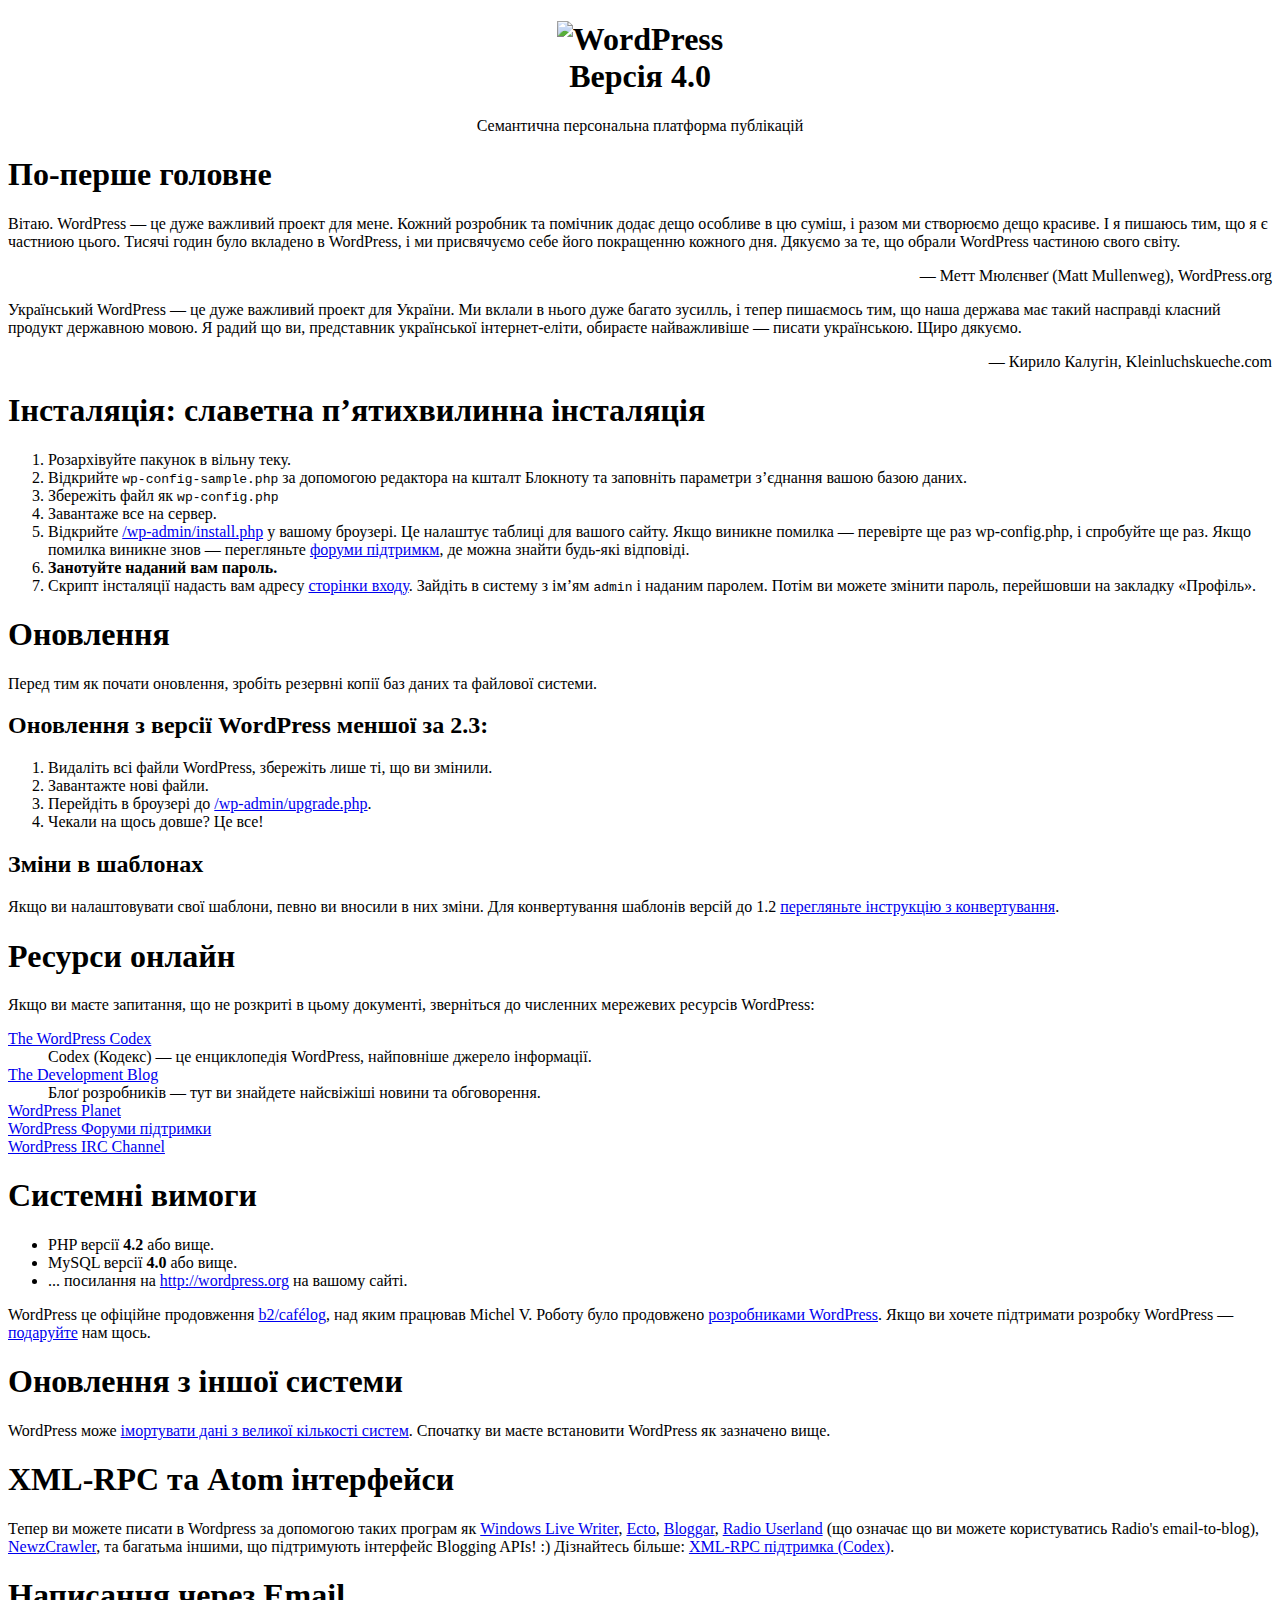
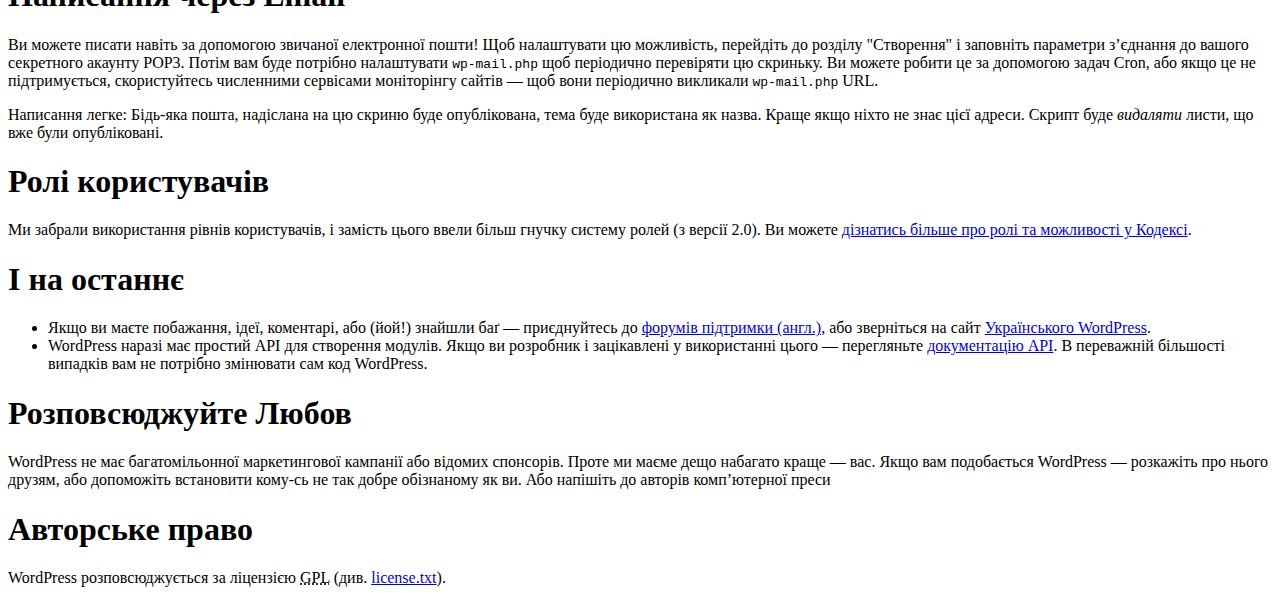
==== readme.html @ 7201b9a2 "tdmu version commit" ====
﻿<!DOCTYPE html PUBLIC "-//W3C//DTD XHTML 1.0 Strict//EN" "http://www.w3.org/TR/xhtml1/DTD/xhtml1-strict.dtd">
<html xmlns="http://www.w3.org/1999/xhtml">
<head>
	<title>WordPress &rsaquo; ReadMe</title>
	<meta http-equiv="Content-Type" content="text/html; charset=utf-8" />
	<link rel="stylesheet" href="wp-admin/css/install.css" type="text/css" />
</head>
<body>
<h1 id="logo" style="text-align: center">
	<img alt="WordPress" src="wp-admin/images/wordpress-logo.png" />
	<br /> Версія 4.0
</h1>
<p style="text-align: center">Семантична персональна платформа публікацій</p>

<h1>По-перше головне</h1>
<p>Вітаю. WordPress — це дуже важливий проект для мене. Кожний розробник та помічник додає дещо особливе в цю суміш, і разом ми створюємо дещо красиве. І я пишаюсь тим, що я є частниою цього. Тисячі годин було вкладено в  WordPress, і ми присвячуємо себе його покращенню кожного дня. Дякуємо за те, що обрали WordPress частиною свого світу.</p>
<p style="text-align: right;">&#8212; Метт Мюлєнвеґ (Matt Mullenweg), WordPress.org</p>

<p>Український WordPress — це дуже важливий проект для України. Ми вклали в нього дуже багато зусилль, і тепер пишаємось тим, що наша держава має такий насправді класний продукт державною мовою. Я радий що ви, представник української інтернет-еліти, обираєте найважливіше — писати українською. Щиро дякуємо.</p>
<p style="text-align: right;">&#8212; Кирило Калугін, Kleinluchskueche.com</p>

<h1>Інсталяція: славетна п’ятихвилинна інсталяція</h1>
<ol>
	<li>Розархівуйте пакунок в вільну теку.</li>
	<li>Відкрийте <code>wp-config-sample.php</code> за допомогою редактора на кшталт Блокноту та заповніть параметри з’єднання вашою базою даних.</li>
	<li>Збережіть файл як <code>wp-config.php</code></li>
	<li>Завантаже все на сервер.</li>
	<li>Відкрийте <span class="file"><a href="wp-admin/install.php">/wp-admin/install.php</a></span> у вашому броузері. Це налаштує таблиці для вашого сайту. Якщо виникне помилка — перевірте ще раз <span class="file">wp-config.php</span>, і спробуйте ще раз. Якщо помилка виникне знов — перегляньте <a href="http://wordpress.org/support/">форуми підтримкм</a>, де можна знайти будь-які відповіді.</li>
	<li><strong>Занотуйте наданий вам пароль.</strong></li>
	<li>Скрипт інсталяції надасть вам адресу <a href="wp-login.php">сторінки входу</a>. Зайдіть в систему з ім’ям <code>admin</code> і наданим паролем. Потім ви можете змінити пароль, перейшовши на закладку «Профіль».</li>
</ol>

<h1>Оновлення</h1>
<p>Перед тим як почати оновлення, зробіть резервні копії баз даних та файлової системи.</p>
<h2>Оновлення з версії WordPress меншої за 2.3:</h2>
<ol>
	<li>Видаліть всі файли WordPress, збережіть лише ті, що ви змінили.</li>
	<li>Завантажте нові файли.</li>
	<li>Перейдіть в броузері до <span class="file"><a href="wp-admin/upgrade.php">/wp-admin/upgrade.php</a>.</span></li>
	<li>Чекали на щось довше? Це все!</li>
</ol>
<h2>Зміни в шаблонах</h2>
<p>Якщо ви налаштовувати свої шаблони, певно ви вносили в них зміни. Для конвертування шаблонів версій до 1.2 <a href="http://codex.wordpress.org/Upgrade_1.2_to_1.5">перегляньте інструкцію з конвертування</a>. </p>

<h1>Ресурси онлайн</h1>
<p>Якщо ви маєте запитання, що не розкриті в цьому документі, зверніться до численних мережевих ресурсів WordPress:</p>
<dl>
	<dt><a href="http://codex.wordpress.org/">The WordPress Codex </a></dt>
		<dd>Codex (Кодекс) — це енциклопедія WordPress, найповніше джерело інформації.</dd>
	<dt><a href="http://wordpress.org/development/">The Development Blog</a></dt>
		<dd>Блоґ розробників — тут ви знайдете найсвіжіші новини та обговорення.</dd>
	<dt><a href="http://planet.wordpress.org/">WordPress Planet</a></dt>
	<dt><a href="http://wordpress.org/support/">WordPress Форуми підтримки</a></dt>
	<dt><a href="http://codex.wordpress.org/IRC">WordPress IRC Channel</a></dt>
</dl>

<h1>Системні вимоги</h1>
<ul>
	<li>PHP версії <strong>4.2</strong> або вище.</li>
	<li>MySQL версії <strong>4.0</strong> або вище.</li>
	<li>... посилання на <a href="http://wordpress.org/">http://wordpress.org</a> на вашому сайті.</li>
</ul>
<p>WordPress це офіційне продовження <a href="http://cafelog.com/">b2/caf&eacute;log</a>, над яким працював Michel V. Роботу було продовжено <a href="http://wordpress.org/about/">розробниками WordPress</a>. Якщо ви хочете підтримати розробку WordPress — <a href="http://wordpress.org/donate/">подаруйте</a> нам щось.</p>

<h1>Оновлення з іншої системи</h1>
<p>WordPress може <a href="http://codex.wordpress.org/Importing_Content">імортувати дані з великої кількості систем</a>. Спочатку ви маєте встановити WordPress як зазначено вище.</p>

<h1>XML-RPC та Atom інтерфейси</h1>
<p>Тепер ви можете писати в Wordpress за допомогою таких програм як <a href="http://windowslivewriter.spaces.live.com/">Windows Live Writer</a>, <a href="http://ecto.kung-foo.tv/">Ecto</a>, <a href="http://bloggar.com/">Bloggar</a>, <a href="http://radio.userland.com">Radio Userland</a> (що означає що ви можете користуватись Radio's email-to-blog), <a href="http://www.newzcrawler.com/">NewzCrawler</a>, та багатьма іншими, що підтримують інтерфейс Blogging APIs! :) Дізнайтесь більше: <a href="http://codex.wordpress.org/XML-RPC_Support">XML-RPC підтримка (Codex)</a>.</p>

<h1>Написання через Email</h1>
<p>Ви можете писати навіть за допомогою звичаної електронної пошти! Щоб налаштувати цю можливість, перейдіть до  розділу &quot;Створення&quot; і заповніть параметри з’єднання до вашого секретного акаунту POP3. Потім вам буде потрібно налаштувати <code>wp-mail.php</code> щоб періодично перевіряти цю скриньку. Ви можете робити це за допомогою задач Cron, або якщо це не підтримується, скористуйтесь численними сервісами моніторінгу сайтів — щоб вони періодично викликали <code>wp-mail.php</code> URL.</p>
<p>Написання легке: Бідь-яка пошта, надіслана на цю скриню буде опублікована, тема буде використана як назва. Краще якщо ніхто не знає цієї адреси. Скрипт буде <i>видаляти</i> листи, що вже були опубліковані.</p>

<h1>Ролі користувачів</h1>
<p>Ми забрали використання рівнів користувачів, і замість цього ввели більш гнучку систему ролей (з версії 2.0). Ви можете <a href="http://codex.wordpress.org/Roles_and_Capabilities">дізнатись більше про ролі та можливості у Кодексі</a>.</p>

<h1>І на останнє</h1>
<ul>
	<li>Якщо ви маєте побажання, ідеї, коментарі, або (йой!) знайшли баґ — приєднуйтесь до <a href="http://wordpress.org/support/">форумів підтримки (англ.)</a>, або зверніться на сайт <a href="http://wordpress.kienluchskueche.com/">Українського WordPress</a>.</li>
	<li>WordPress наразі має простий API для створення модулів. Якщо ви розробник і зацікавлені у використанні цього — перегляньте <a href="http://codex.wordpress.org/Plugin_API">документацію API</a>. В переважній більшості випадків вам не потрібно змінювати сам код WordPress.</li>
</ul>

<h1>Розповсюджуйте Любов</h1>
<p>WordPress не має багатомільонної маркетингової кампанії або відомих спонсорів. Проте ми маєме дещо набагато краще — вас. Якщо вам подобається WordPress — розкажіть про нього друзям, або допоможіть встановити кому-сь не так добре обізнаному як ви. Або напішіть до авторів комп’ютерної преси</p>

<h1>Авторське право</h1>
<p>WordPress розповсюджується за ліцензією <abbr title="GNU Public License">GPL</abbr> (див. <a href="license.txt">license.txt</a>).</p>

</body>
</html>
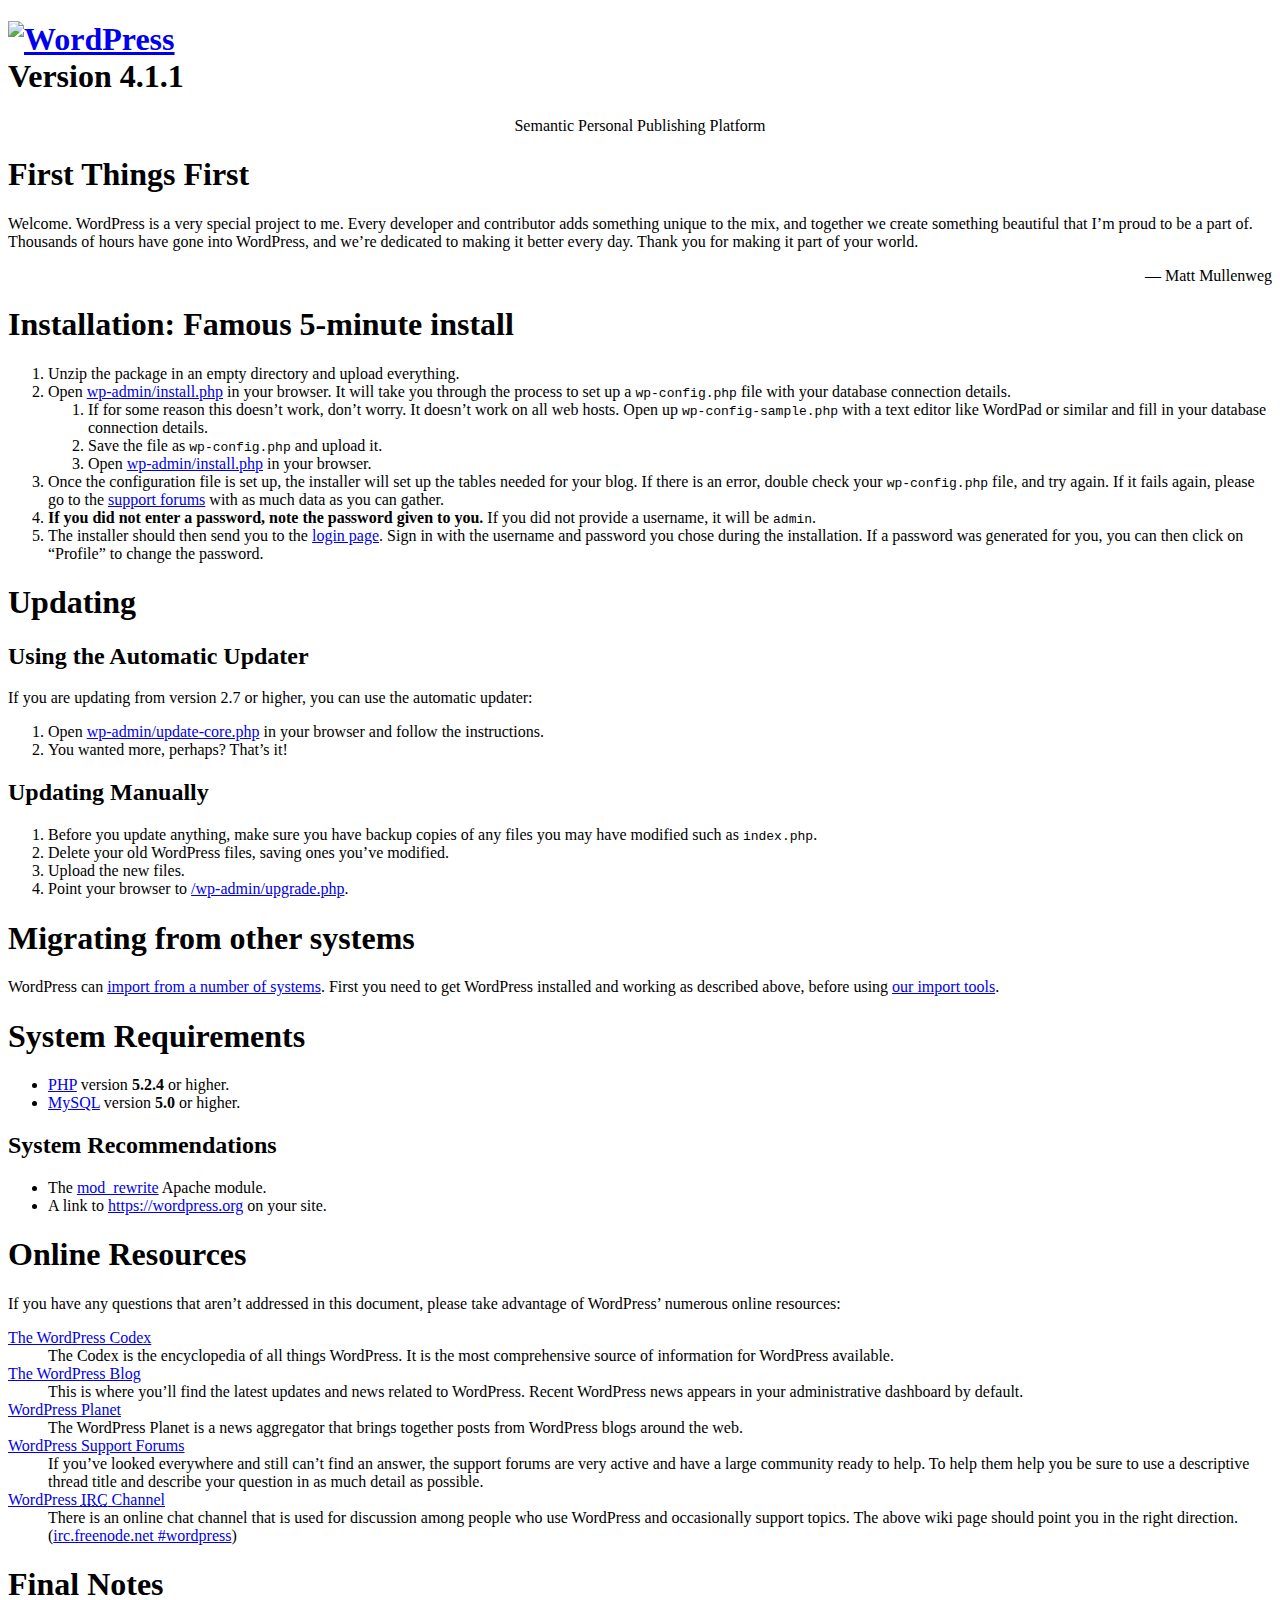
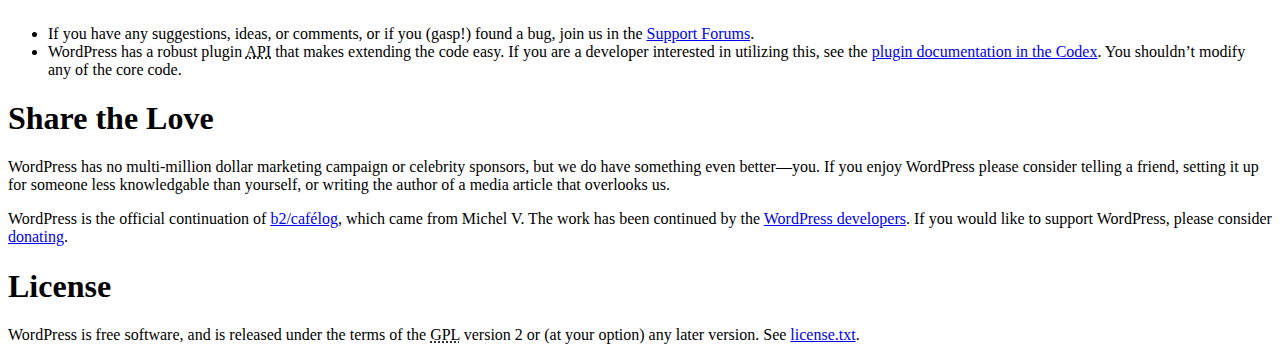
==== commit 5d7d47b9: "new theme" ====
--- a/readme.html
+++ b/readme.html
@@ -1,91 +1,96 @@
-﻿<!DOCTYPE html PUBLIC "-//W3C//DTD XHTML 1.0 Strict//EN" "http://www.w3.org/TR/xhtml1/DTD/xhtml1-strict.dtd">
-<html xmlns="http://www.w3.org/1999/xhtml">
+<!DOCTYPE html>
+<html>
 <head>
-	<title>WordPress &rsaquo; ReadMe</title>
+	<meta name="viewport" content="width=device-width" />
 	<meta http-equiv="Content-Type" content="text/html; charset=utf-8" />
-	<link rel="stylesheet" href="wp-admin/css/install.css" type="text/css" />
+	<title>WordPress &#8250; ReadMe</title>
+	<link rel="stylesheet" href="wp-admin/css/install.css?ver=20100228" type="text/css" />
 </head>
 <body>
-<h1 id="logo" style="text-align: center">
-	<img alt="WordPress" src="wp-admin/images/wordpress-logo.png" />
-	<br /> Версія 4.0
+<h1 id="logo">
+	<a href="https://wordpress.org/"><img alt="WordPress" src="wp-admin/images/wordpress-logo.png" /></a>
+	<br /> Version 4.1.1
 </h1>
-<p style="text-align: center">Семантична персональна платформа публікацій</p>
+<p style="text-align: center">Semantic Personal Publishing Platform</p>
 
-<h1>По-перше головне</h1>
-<p>Вітаю. WordPress — це дуже важливий проект для мене. Кожний розробник та помічник додає дещо особливе в цю суміш, і разом ми створюємо дещо красиве. І я пишаюсь тим, що я є частниою цього. Тисячі годин було вкладено в  WordPress, і ми присвячуємо себе його покращенню кожного дня. Дякуємо за те, що обрали WordPress частиною свого світу.</p>
-<p style="text-align: right;">&#8212; Метт Мюлєнвеґ (Matt Mullenweg), WordPress.org</p>
+<h1>First Things First</h1>
+<p>Welcome. WordPress is a very special project to me. Every developer and contributor adds something unique to the mix, and together we create something beautiful that I&#8217;m proud to be a part of. Thousands of hours have gone into WordPress, and we&#8217;re dedicated to making it better every day. Thank you for making it part of your world.</p>
+<p style="text-align: right">&#8212; Matt Mullenweg</p>
 
-<p>Український WordPress — це дуже важливий проект для України. Ми вклали в нього дуже багато зусилль, і тепер пишаємось тим, що наша держава має такий насправді класний продукт державною мовою. Я радий що ви, представник української інтернет-еліти, обираєте найважливіше — писати українською. Щиро дякуємо.</p>
-<p style="text-align: right;">&#8212; Кирило Калугін, Kleinluchskueche.com</p>
-
-<h1>Інсталяція: славетна п’ятихвилинна інсталяція</h1>
+<h1>Installation: Famous 5-minute install</h1>
 <ol>
-	<li>Розархівуйте пакунок в вільну теку.</li>
-	<li>Відкрийте <code>wp-config-sample.php</code> за допомогою редактора на кшталт Блокноту та заповніть параметри з’єднання вашою базою даних.</li>
-	<li>Збережіть файл як <code>wp-config.php</code></li>
-	<li>Завантаже все на сервер.</li>
-	<li>Відкрийте <span class="file"><a href="wp-admin/install.php">/wp-admin/install.php</a></span> у вашому броузері. Це налаштує таблиці для вашого сайту. Якщо виникне помилка — перевірте ще раз <span class="file">wp-config.php</span>, і спробуйте ще раз. Якщо помилка виникне знов — перегляньте <a href="http://wordpress.org/support/">форуми підтримкм</a>, де можна знайти будь-які відповіді.</li>
-	<li><strong>Занотуйте наданий вам пароль.</strong></li>
-	<li>Скрипт інсталяції надасть вам адресу <a href="wp-login.php">сторінки входу</a>. Зайдіть в систему з ім’ям <code>admin</code> і наданим паролем. Потім ви можете змінити пароль, перейшовши на закладку «Профіль».</li>
+	<li>Unzip the package in an empty directory and upload everything.</li>
+	<li>Open <span class="file"><a href="wp-admin/install.php">wp-admin/install.php</a></span> in your browser. It will take you through the process to set up a <code>wp-config.php</code> file with your database connection details.
+		<ol>
+			<li>If for some reason this doesn&#8217;t work, don&#8217;t worry. It doesn&#8217;t work on all web hosts. Open up <code>wp-config-sample.php</code> with a text editor like WordPad or similar and fill in your database connection details.</li>
+			<li>Save the file as <code>wp-config.php</code> and upload it.</li>
+			<li>Open <span class="file"><a href="wp-admin/install.php">wp-admin/install.php</a></span> in your browser.</li>
+		</ol>
+	</li>
+	<li>Once the configuration file is set up, the installer will set up the tables needed for your blog. If there is an error, double check your <code>wp-config.php</code> file, and try again. If it fails again, please go to the <a href="https://wordpress.org/support/" title="WordPress support">support forums</a> with as much data as you can gather.</li>
+	<li><strong>If you did not enter a password, note the password given to you.</strong> If you did not provide a username, it will be <code>admin</code>.</li>
+	<li>The installer should then send you to the <a href="wp-login.php">login page</a>. Sign in with the username and password you chose during the installation. If a password was generated for you, you can then click on &#8220;Profile&#8221; to change the password.</li>
 </ol>
 
-<h1>Оновлення</h1>
-<p>Перед тим як почати оновлення, зробіть резервні копії баз даних та файлової системи.</p>
-<h2>Оновлення з версії WordPress меншої за 2.3:</h2>
+<h1>Updating</h1>
+<h2>Using the Automatic Updater</h2>
+<p>If you are updating from version 2.7 or higher, you can use the automatic updater:</p>
 <ol>
-	<li>Видаліть всі файли WordPress, збережіть лише ті, що ви змінили.</li>
-	<li>Завантажте нові файли.</li>
-	<li>Перейдіть в броузері до <span class="file"><a href="wp-admin/upgrade.php">/wp-admin/upgrade.php</a>.</span></li>
-	<li>Чекали на щось довше? Це все!</li>
+	<li>Open <span class="file"><a href="wp-admin/update-core.php">wp-admin/update-core.php</a></span> in your browser and follow the instructions.</li>
+	<li>You wanted more, perhaps? That&#8217;s it!</li>
 </ol>
-<h2>Зміни в шаблонах</h2>
-<p>Якщо ви налаштовувати свої шаблони, певно ви вносили в них зміни. Для конвертування шаблонів версій до 1.2 <a href="http://codex.wordpress.org/Upgrade_1.2_to_1.5">перегляньте інструкцію з конвертування</a>. </p>
 
-<h1>Ресурси онлайн</h1>
-<p>Якщо ви маєте запитання, що не розкриті в цьому документі, зверніться до численних мережевих ресурсів WordPress:</p>
+<h2>Updating Manually</h2>
+<ol>
+	<li>Before you update anything, make sure you have backup copies of any files you may have modified such as <code>index.php</code>.</li>
+	<li>Delete your old WordPress files, saving ones you&#8217;ve modified.</li>
+	<li>Upload the new files.</li>
+	<li>Point your browser to <span class="file"><a href="wp-admin/upgrade.php">/wp-admin/upgrade.php</a>.</span></li>
+</ol>
+
+<h1>Migrating from other systems</h1>
+<p>WordPress can <a href="http://codex.wordpress.org/Importing_Content">import from a number of systems</a>. First you need to get WordPress installed and working as described above, before using <a href="wp-admin/import.php" title="Import to WordPress">our import tools</a>.</p>
+
+<h1>System Requirements</h1>
+<ul>
+	<li><a href="http://php.net/">PHP</a> version <strong>5.2.4</strong> or higher.</li>
+	<li><a href="http://www.mysql.com/">MySQL</a> version <strong>5.0</strong> or higher.</li>
+</ul>
+
+<h2>System Recommendations</h2>
+<ul>
+	<li>The <a href="http://httpd.apache.org/docs/2.2/mod/mod_rewrite.html">mod_rewrite</a> Apache module.</li>
+	<li>A link to <a href="https://wordpress.org/">https://wordpress.org</a> on your site.</li>
+</ul>
+
+<h1>Online Resources</h1>
+<p>If you have any questions that aren&#8217;t addressed in this document, please take advantage of WordPress&#8217; numerous online resources:</p>
 <dl>
-	<dt><a href="http://codex.wordpress.org/">The WordPress Codex </a></dt>
-		<dd>Codex (Кодекс) — це енциклопедія WordPress, найповніше джерело інформації.</dd>
-	<dt><a href="http://wordpress.org/development/">The Development Blog</a></dt>
-		<dd>Блоґ розробників — тут ви знайдете найсвіжіші новини та обговорення.</dd>
-	<dt><a href="http://planet.wordpress.org/">WordPress Planet</a></dt>
-	<dt><a href="http://wordpress.org/support/">WordPress Форуми підтримки</a></dt>
-	<dt><a href="http://codex.wordpress.org/IRC">WordPress IRC Channel</a></dt>
+	<dt><a href="http://codex.wordpress.org/">The WordPress Codex</a></dt>
+		<dd>The Codex is the encyclopedia of all things WordPress. It is the most comprehensive source of information for WordPress available.</dd>
+	<dt><a href="https://wordpress.org/news/">The WordPress Blog</a></dt>
+		<dd>This is where you&#8217;ll find the latest updates and news related to WordPress. Recent WordPress news appears in your administrative dashboard by default.</dd>
+	<dt><a href="https://planet.wordpress.org/">WordPress Planet</a></dt>
+		<dd>The WordPress Planet is a news aggregator that brings together posts from WordPress blogs around the web.</dd>
+	<dt><a href="https://wordpress.org/support/">WordPress Support Forums</a></dt>
+		<dd>If you&#8217;ve looked everywhere and still can&#8217;t find an answer, the support forums are very active and have a large community ready to help. To help them help you be sure to use a descriptive thread title and describe your question in as much detail as possible.</dd>
+	<dt><a href="http://codex.wordpress.org/IRC">WordPress <abbr title="Internet Relay Chat">IRC</abbr> Channel</a></dt>
+		<dd>There is an online chat channel that is used for discussion among people who use WordPress and occasionally support topics. The above wiki page should point you in the right direction. (<a href="irc://irc.freenode.net/wordpress">irc.freenode.net #wordpress</a>)</dd>
 </dl>
 
-<h1>Системні вимоги</h1>
+<h1>Final Notes</h1>
 <ul>
-	<li>PHP версії <strong>4.2</strong> або вище.</li>
-	<li>MySQL версії <strong>4.0</strong> або вище.</li>
-	<li>... посилання на <a href="http://wordpress.org/">http://wordpress.org</a> на вашому сайті.</li>
-</ul>
-<p>WordPress це офіційне продовження <a href="http://cafelog.com/">b2/caf&eacute;log</a>, над яким працював Michel V. Роботу було продовжено <a href="http://wordpress.org/about/">розробниками WordPress</a>. Якщо ви хочете підтримати розробку WordPress — <a href="http://wordpress.org/donate/">подаруйте</a> нам щось.</p>
-
-<h1>Оновлення з іншої системи</h1>
-<p>WordPress може <a href="http://codex.wordpress.org/Importing_Content">імортувати дані з великої кількості систем</a>. Спочатку ви маєте встановити WordPress як зазначено вище.</p>
-
-<h1>XML-RPC та Atom інтерфейси</h1>
-<p>Тепер ви можете писати в Wordpress за допомогою таких програм як <a href="http://windowslivewriter.spaces.live.com/">Windows Live Writer</a>, <a href="http://ecto.kung-foo.tv/">Ecto</a>, <a href="http://bloggar.com/">Bloggar</a>, <a href="http://radio.userland.com">Radio Userland</a> (що означає що ви можете користуватись Radio's email-to-blog), <a href="http://www.newzcrawler.com/">NewzCrawler</a>, та багатьма іншими, що підтримують інтерфейс Blogging APIs! :) Дізнайтесь більше: <a href="http://codex.wordpress.org/XML-RPC_Support">XML-RPC підтримка (Codex)</a>.</p>
-
-<h1>Написання через Email</h1>
-<p>Ви можете писати навіть за допомогою звичаної електронної пошти! Щоб налаштувати цю можливість, перейдіть до  розділу &quot;Створення&quot; і заповніть параметри з’єднання до вашого секретного акаунту POP3. Потім вам буде потрібно налаштувати <code>wp-mail.php</code> щоб періодично перевіряти цю скриньку. Ви можете робити це за допомогою задач Cron, або якщо це не підтримується, скористуйтесь численними сервісами моніторінгу сайтів — щоб вони періодично викликали <code>wp-mail.php</code> URL.</p>
-<p>Написання легке: Бідь-яка пошта, надіслана на цю скриню буде опублікована, тема буде використана як назва. Краще якщо ніхто не знає цієї адреси. Скрипт буде <i>видаляти</i> листи, що вже були опубліковані.</p>
-
-<h1>Ролі користувачів</h1>
-<p>Ми забрали використання рівнів користувачів, і замість цього ввели більш гнучку систему ролей (з версії 2.0). Ви можете <a href="http://codex.wordpress.org/Roles_and_Capabilities">дізнатись більше про ролі та можливості у Кодексі</a>.</p>
-
-<h1>І на останнє</h1>
-<ul>
-	<li>Якщо ви маєте побажання, ідеї, коментарі, або (йой!) знайшли баґ — приєднуйтесь до <a href="http://wordpress.org/support/">форумів підтримки (англ.)</a>, або зверніться на сайт <a href="http://wordpress.kienluchskueche.com/">Українського WordPress</a>.</li>
-	<li>WordPress наразі має простий API для створення модулів. Якщо ви розробник і зацікавлені у використанні цього — перегляньте <a href="http://codex.wordpress.org/Plugin_API">документацію API</a>. В переважній більшості випадків вам не потрібно змінювати сам код WordPress.</li>
+	<li>If you have any suggestions, ideas, or comments, or if you (gasp!) found a bug, join us in the <a href="https://wordpress.org/support/">Support Forums</a>.</li>
+	<li>WordPress has a robust plugin <abbr title="application programming interface">API</abbr> that makes extending the code easy. If you are a developer interested in utilizing this, see the <a href="http://codex.wordpress.org/Plugin_API" title="WordPress plugin API">plugin documentation in the Codex</a>. You shouldn&#8217;t modify any of the core code.</li>
 </ul>
 
-<h1>Розповсюджуйте Любов</h1>
-<p>WordPress не має багатомільонної маркетингової кампанії або відомих спонсорів. Проте ми маєме дещо набагато краще — вас. Якщо вам подобається WordPress — розкажіть про нього друзям, або допоможіть встановити кому-сь не так добре обізнаному як ви. Або напішіть до авторів комп’ютерної преси</p>
+<h1>Share the Love</h1>
+<p>WordPress has no multi-million dollar marketing campaign or celebrity sponsors, but we do have something even better&#8212;you. If you enjoy WordPress please consider telling a friend, setting it up for someone less knowledgable than yourself, or writing the author of a media article that overlooks us.</p>
 
-<h1>Авторське право</h1>
-<p>WordPress розповсюджується за ліцензією <abbr title="GNU Public License">GPL</abbr> (див. <a href="license.txt">license.txt</a>).</p>
+<p>WordPress is the official continuation of <a href="http://cafelog.com/">b2/caf&#233;log</a>, which came from Michel V. The work has been continued by the <a href="https://wordpress.org/about/">WordPress developers</a>. If you would like to support WordPress, please consider <a href="https://wordpress.org/donate/" title="Donate to WordPress">donating</a>.</p>
+
+<h1>License</h1>
+<p>WordPress is free software, and is released under the terms of the <abbr title="GNU General Public License">GPL</abbr> version 2 or (at your option) any later version. See <a href="license.txt">license.txt</a>.</p>
 
 </body>
 </html>
